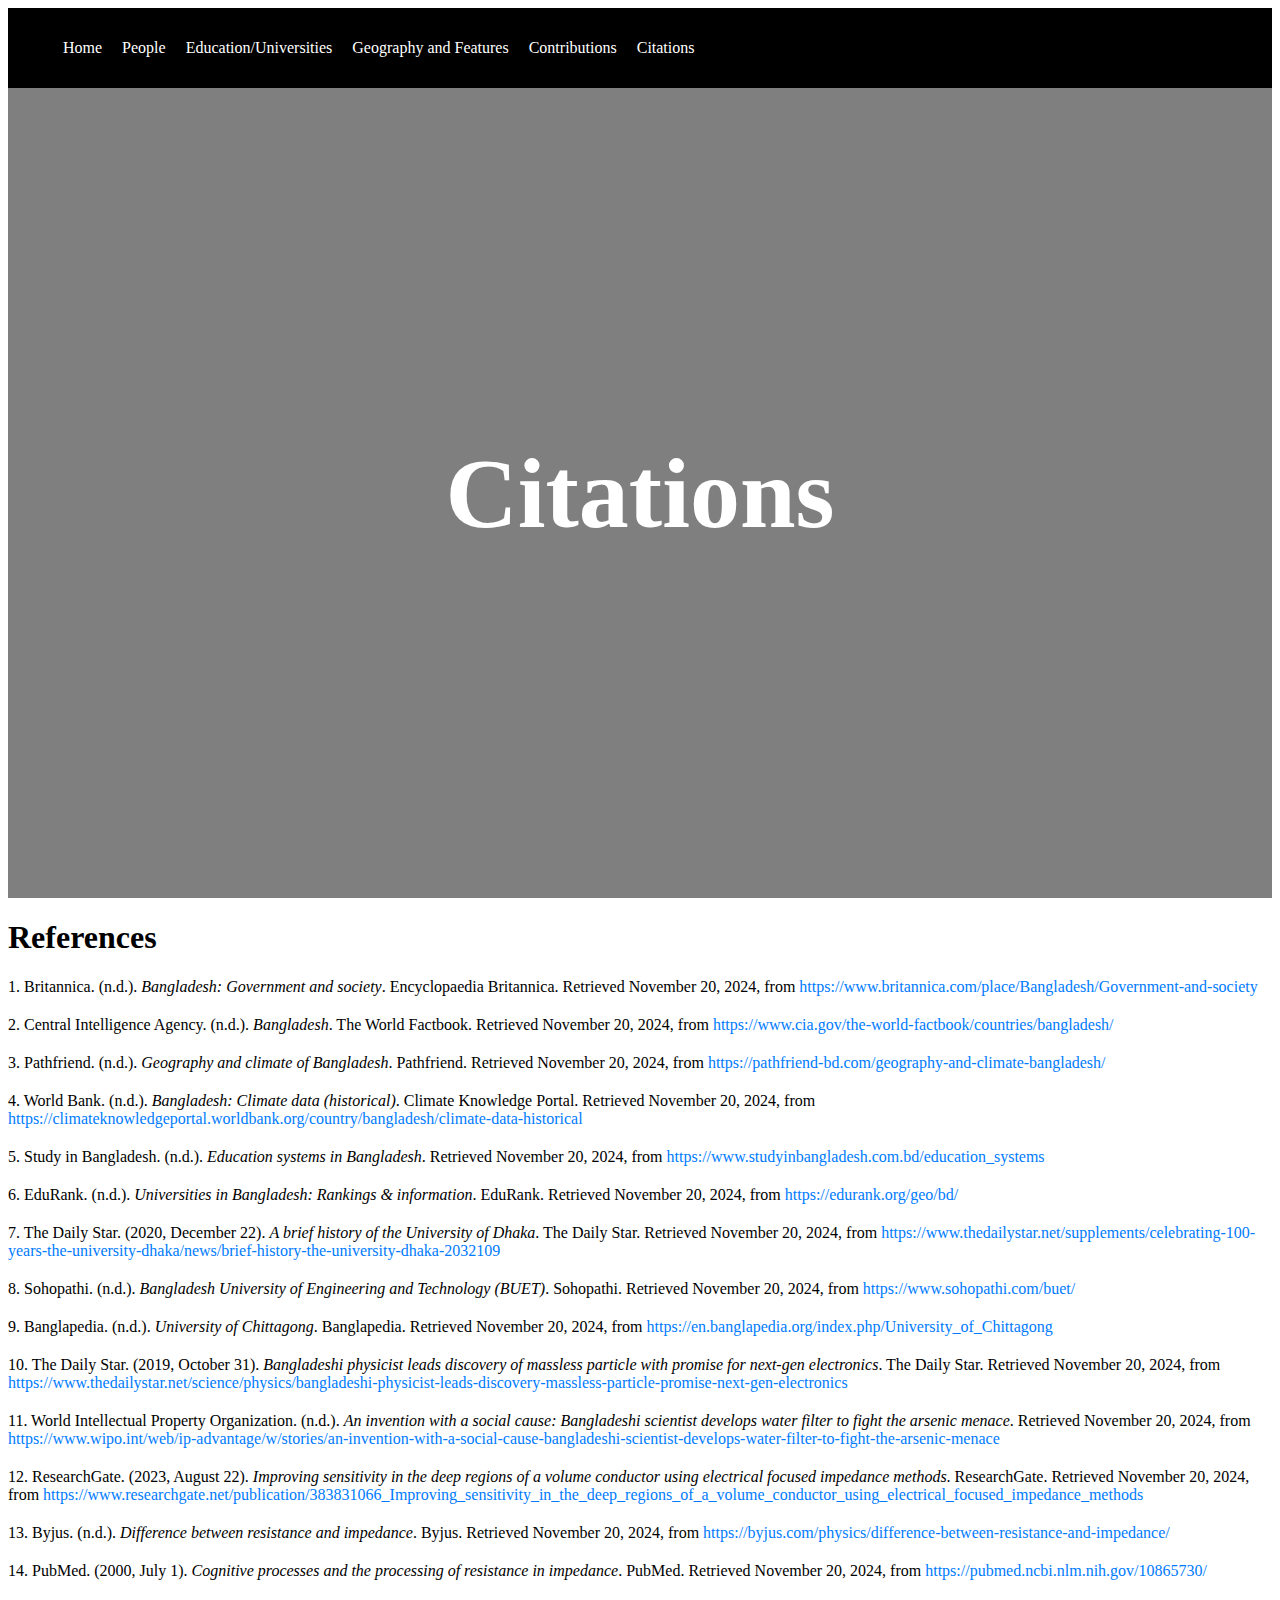
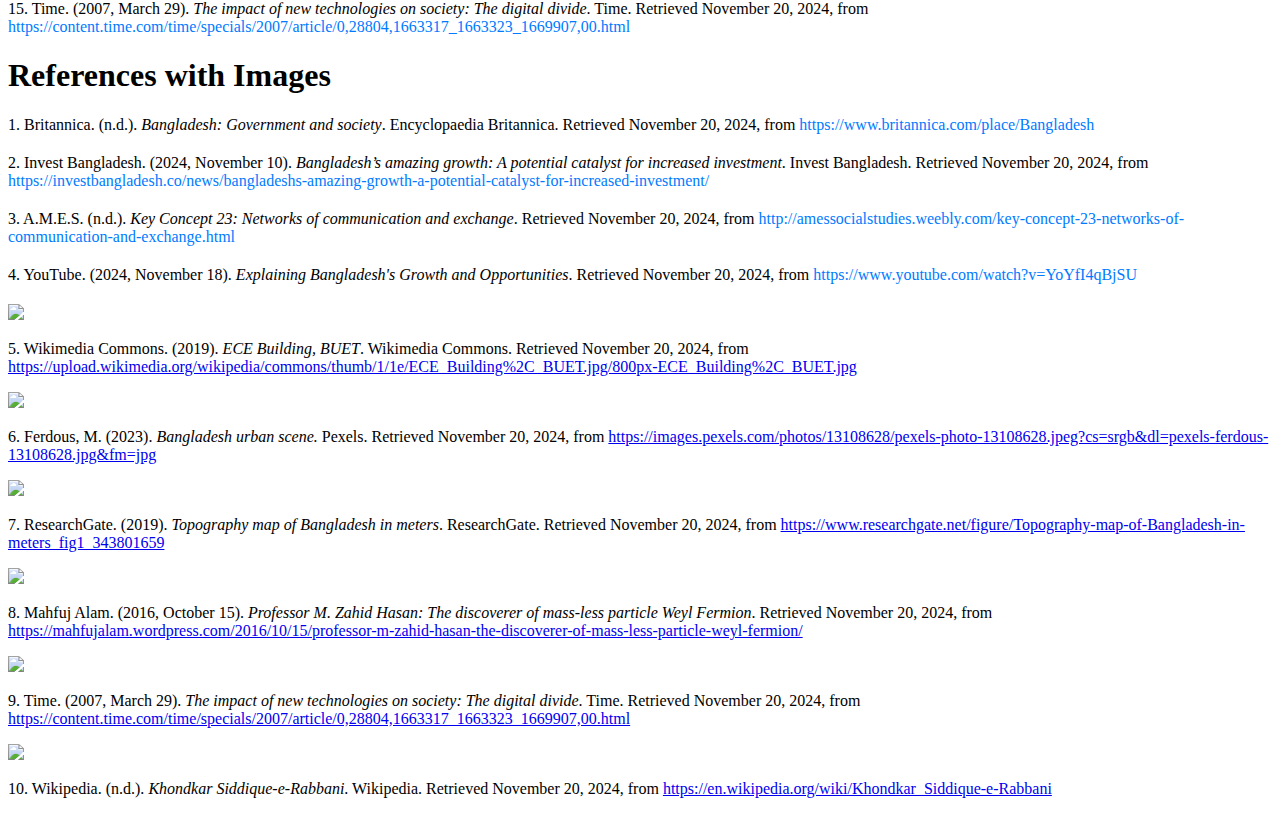
==== citations.html @ e911b30e "added citations" ====
<!DOCTYPE html>
<html>
    
    <header>
        <nav>
            <ul>
                <li><a href="index.html">Home</a></li>
                <li><a href="people.html">People</a></li>
                <li><a href="education.html">Education/Universities</a></li>
                <li><a href="geography.html">Geography and Features</a></li>
                <li><a href="contributions.html">Contributions</a></li>
                <li><a href="citations.html">Citations</a></li>
            </ul>
        </nav>
    </header>
    <head>
        <link rel="stylesheet" href="style.css">
    </head>
    <body>
        <div class="banner_image">
            <h1 id="title">Citations</h1>
            </div>
            <h1 id="citaitonTitle">References</h1>

            <div class="citation">
                <p>1. Britannica. (n.d.). <i>Bangladesh: Government and society</i>. Encyclopaedia Britannica. Retrieved November 20, 2024, from <a href="https://www.britannica.com/place/Bangladesh/Government-and-society"  >https://www.britannica.com/place/Bangladesh/Government-and-society</a></p>
            </div>
        
            <div class="citation">
                <p>2. Central Intelligence Agency. (n.d.). <i>Bangladesh</i>. The World Factbook. Retrieved November 20, 2024, from <a href="https://www.cia.gov/the-world-factbook/countries/bangladesh/"  >https://www.cia.gov/the-world-factbook/countries/bangladesh/</a></p>
            </div>
        
            <div class="citation">
                <p>3. Pathfriend. (n.d.). <i>Geography and climate of Bangladesh</i>. Pathfriend. Retrieved November 20, 2024, from <a href="https://pathfriend-bd.com/geography-and-climate-bangladesh/"  >https://pathfriend-bd.com/geography-and-climate-bangladesh/</a></p>
            </div>
        
            <div class="citation">
                <p>4. World Bank. (n.d.). <i>Bangladesh: Climate data (historical)</i>. Climate Knowledge Portal. Retrieved November 20, 2024, from <a href="https://climateknowledgeportal.worldbank.org/country/bangladesh/climate-data-historical"  >https://climateknowledgeportal.worldbank.org/country/bangladesh/climate-data-historical</a></p>
            </div>
        
            <div class="citation">
                <p>5. Study in Bangladesh. (n.d.). <i>Education systems in Bangladesh</i>. Retrieved November 20, 2024, from <a href="https://www.studyinbangladesh.com.bd/education_systems"  >https://www.studyinbangladesh.com.bd/education_systems</a></p>
            </div>
        
            <div class="citation">
                <p>6. EduRank. (n.d.). <i>Universities in Bangladesh: Rankings & information</i>. EduRank. Retrieved November 20, 2024, from <a href="https://edurank.org/geo/bd/"  >https://edurank.org/geo/bd/</a></p>
            </div>
        
            <div class="citation">
                <p>7. The Daily Star. (2020, December 22). <i>A brief history of the University of Dhaka</i>. The Daily Star. Retrieved November 20, 2024, from <a href="https://www.thedailystar.net/supplements/celebrating-100-years-the-university-dhaka/news/brief-history-the-university-dhaka-2032109"  >https://www.thedailystar.net/supplements/celebrating-100-years-the-university-dhaka/news/brief-history-the-university-dhaka-2032109</a></p>
            </div>
        
            <div class="citation">
                <p>8. Sohopathi. (n.d.). <i>Bangladesh University of Engineering and Technology (BUET)</i>. Sohopathi. Retrieved November 20, 2024, from <a href="https://www.sohopathi.com/buet/"  >https://www.sohopathi.com/buet/</a></p>
            </div>
        
            <div class="citation">
                <p>9. Banglapedia. (n.d.). <i>University of Chittagong</i>. Banglapedia. Retrieved November 20, 2024, from <a href="https://en.banglapedia.org/index.php/University_of_Chittagong"  >https://en.banglapedia.org/index.php/University_of_Chittagong</a></p>
            </div>
        
            <div class="citation">
                <p>10. The Daily Star. (2019, October 31). <i>Bangladeshi physicist leads discovery of massless particle with promise for next-gen electronics</i>. The Daily Star. Retrieved November 20, 2024, from <a href="https://www.thedailystar.net/science/physics/bangladeshi-physicist-leads-discovery-massless-particle-promise-next-gen-electronics"  >https://www.thedailystar.net/science/physics/bangladeshi-physicist-leads-discovery-massless-particle-promise-next-gen-electronics</a></p>
            </div>
        
            <div class="citation">
                <p>11. World Intellectual Property Organization. (n.d.). <i>An invention with a social cause: Bangladeshi scientist develops water filter to fight the arsenic menace</i>. Retrieved November 20, 2024, from <a href="https://www.wipo.int/web/ip-advantage/w/stories/an-invention-with-a-social-cause-bangladeshi-scientist-develops-water-filter-to-fight-the-arsenic-menace"  >https://www.wipo.int/web/ip-advantage/w/stories/an-invention-with-a-social-cause-bangladeshi-scientist-develops-water-filter-to-fight-the-arsenic-menace</a></p>
            </div>
        
            <div class="citation">
                <p>12. ResearchGate. (2023, August 22). <i>Improving sensitivity in the deep regions of a volume conductor using electrical focused impedance methods</i>. ResearchGate. Retrieved November 20, 2024, from <a href="https://www.researchgate.net/publication/383831066_Improving_sensitivity_in_the_deep_regions_of_a_volume_conductor_using_electrical_focused_impedance_methods"  >https://www.researchgate.net/publication/383831066_Improving_sensitivity_in_the_deep_regions_of_a_volume_conductor_using_electrical_focused_impedance_methods</a></p>
            </div>
        
            <div class="citation">
                <p>13. Byjus. (n.d.). <i>Difference between resistance and impedance</i>. Byjus. Retrieved November 20, 2024, from <a href="https://byjus.com/physics/difference-between-resistance-and-impedance/"  >https://byjus.com/physics/difference-between-resistance-and-impedance/</a></p>
            </div>
        
            <div class="citation">
                <p>14. PubMed. (2000, July 1). <i>Cognitive processes and the processing of resistance in impedance</i>. PubMed. Retrieved November 20, 2024, from <a href="https://pubmed.ncbi.nlm.nih.gov/10865730/"  >https://pubmed.ncbi.nlm.nih.gov/10865730/</a></p>
            </div>
        
            <div class="citation">
                <p>15. Time. (2007, March 29). <i>The impact of new technologies on society: The digital divide</i>. Time. Retrieved November 20, 2024, from <a href="https://content.time.com/time/specials/2007/article/0,28804,1663317_1663323_1669907,00.html"  >https://content.time.com/time/specials/2007/article/0,28804,1663317_1663323_1669907,00.html</a></p>
            </div>
            <h1>References with Images</h1>

            <div class="citation">
                <p>1. Britannica. (n.d.). <i>Bangladesh: Government and society</i>. Encyclopaedia Britannica. Retrieved November 20, 2024, from <a href="https://www.britannica.com/place/Bangladesh"  >https://www.britannica.com/place/Bangladesh</a></p>
            </div>
        
            <div class="citation">
                <p>2. Invest Bangladesh. (2024, November 10). <i>Bangladesh’s amazing growth: A potential catalyst for increased investment</i>. Invest Bangladesh. Retrieved November 20, 2024, from <a href="https://investbangladesh.co/news/bangladeshs-amazing-growth-a-potential-catalyst-for-increased-investment/"  >https://investbangladesh.co/news/bangladeshs-amazing-growth-a-potential-catalyst-for-increased-investment/</a></p>
            </div>
        
            <div class="citation">
                <p>3. A.M.E.S. (n.d.). <i>Key Concept 23: Networks of communication and exchange</i>. Retrieved November 20, 2024, from <a href="http://amessocialstudies.weebly.com/key-concept-23-networks-of-communication-and-exchange.html"  >http://amessocialstudies.weebly.com/key-concept-23-networks-of-communication-and-exchange.html</a></p>
            </div>
        
            <div class="citation">
                <p>4. YouTube. (2024, November 18). <i>Explaining Bangladesh's Growth and Opportunities</i>. Retrieved November 20, 2024, from <a href="https://www.youtube.com/watch?v=YoYfI4qBjSU"  >https://www.youtube.com/watch?v=YoYfI4qBjSU</a></p>
            </div>
        
            <div class="image-container">
                <img src="https://upload.wikimedia.org/wikipedia/commons/thumb/1/1e/ECE_Building%2C_BUET.jpg/800px-ECE_Building%2C_BUET.jpg">
                <p>5. Wikimedia Commons. (2019). <i>ECE Building, BUET</i>. Wikimedia Commons. Retrieved November 20, 2024, from <a href="https://upload.wikimedia.org/wikipedia/commons/thumb/1/1e/ECE_Building%2C_BUET.jpg/800px-ECE_Building%2C_BUET.jpg"  >https://upload.wikimedia.org/wikipedia/commons/thumb/1/1e/ECE_Building%2C_BUET.jpg/800px-ECE_Building%2C_BUET.jpg</a></p>
            </div>
        
            <div class="image-container">
                <img src="https://images.pexels.com/photos/13108628/pexels-photo-13108628.jpeg?cs=srgb&dl=pexels-ferdous-13108628.jpg&fm=jpg">
                <p>6. Ferdous, M. (2023). <i>Bangladesh urban scene.</i> Pexels. Retrieved November 20, 2024, from <a href="https://images.pexels.com/photos/13108628/pexels-photo-13108628.jpeg?cs=srgb&dl=pexels-ferdous-13108628.jpg&fm=jpg"  >https://images.pexels.com/photos/13108628/pexels-photo-13108628.jpeg?cs=srgb&dl=pexels-ferdous-13108628.jpg&fm=jpg</a></p>
            </div>
        
            <div class="image-container">
                <img src="https://www.researchgate.net/figure/Topography-map-of-Bangladesh-in-meters_fig1_343801659">
                <p>7. ResearchGate. (2019). <i>Topography map of Bangladesh in meters</i>. ResearchGate. Retrieved November 20, 2024, from <a href="https://www.researchgate.net/figure/Topography-map-of-Bangladesh-in-meters_fig1_343801659"  >https://www.researchgate.net/figure/Topography-map-of-Bangladesh-in-meters_fig1_343801659</a></p>
            </div>
        
            <div class="image-container">
                <img src="https://mahfujalam.wordpress.com/wp-content/uploads/2016/10/m-zahid-hasan.jpg"></img>
                <p>8. Mahfuj Alam. (2016, October 15). <i>Professor M. Zahid Hasan: The discoverer of mass-less particle Weyl Fermion</i>. Retrieved November 20, 2024, from <a href="https://mahfujalam.wordpress.com/2016/10/15/professor-m-zahid-hasan-the-discoverer-of-mass-less-particle-weyl-fermion/"  >https://mahfujalam.wordpress.com/2016/10/15/professor-m-zahid-hasan-the-discoverer-of-mass-less-particle-weyl-fermion/</a></p>
            </div>
        
            <div class="image-container">
                <img src="https://content.time.com/time/europe/magazine/2007/1029/hussam_1029.jpg"></img>
                <p>9. Time. (2007, March 29). <i>The impact of new technologies on society: The digital divide</i>. Time. Retrieved November 20, 2024, from <a href="https://content.time.com/time/specials/2007/article/0,28804,1663317_1663323_1669907,00.html"  >https://content.time.com/time/specials/2007/article/0,28804,1663317_1663323_1669907,00.html</a></p>
            </div>
        
            <div class="image-container">
                <img src="https://upload.wikimedia.org/wikipedia/commons/thumb/d/d0/Dr._Khondkar_Siddique-e-Rabbani_8.jpg/220px-Dr._Khondkar_Siddique-e-Rabbani_8.jpg"></img>
                <p>10. Wikipedia. (n.d.). <i>Khondkar Siddique-e-Rabbani</i>. Wikipedia. Retrieved November 20, 2024, from <a href="https://en.wikipedia.org/wiki/Khondkar_Siddique-e-Rabbani">https://en.wikipedia.org/wiki/Khondkar_Siddique-e-Rabbani</a></p>
    </body>
</html>
---- style.css ----
#title {
    font-size: 100px;
    color:white;
}
.banner_image {
    display: flex;
    width: 100%;
    background-image: 
    linear-gradient(rgba(0,0,0,0.5), rgba(0,0,0,0.5)),
    url("https://investbangladesh.co/wp-content/uploads/2024/04/hero-bangladesh.jpg");
    height: 90vh;
    background-size: cover;
    align-items: center;
    justify-content: center;
}
body {
    align-items: center;
    gap: 20px;
}
.content {
    flex-wrap: wrap;
    display: flex;
    align-items: center; 
    justify-content: center; 
    padding: 20px;
    gap: 20px;
}

.bodyParagraph {
    flex: 1; 
    max-width: 50%; 
    vertical-align: middle; 
    font-size: 30px;
    line-height: 2;
}

.bodyParagraphCentered {
    flex: 1; 
    max-width: 50%; 
    vertical-align: middle; 
    justify-content: center;
    font-size: 30px;
    line-height: 2;
}

.image {
    max-width: 50%;
    height: auto;
}

header {
    padding: 15px;
    background-color: black;
    color: white;
}
nav ul{
    display: flex;
    list-style-type: none;
}
nav ul li{
    margin-right: 20px;
}

nav ul li a {
    color: white; 
    text-decoration: none;
    transition: color 0.3s ease;
}

nav ul li a:hover {
    color: #ddd;  
    text-decoration: underline;
}

.university-container {
    display: flex;
    flex-wrap: wrap;
    justify-content: space-around;
    padding: 20px;
    gap: 20px;
}


.university-box {
    width: 800px;
    background-color: white;
    border-radius: 10px;
    box-shadow: 0 4px 8px rgba(0, 0, 0, 0.1);
    overflow: hidden;
    transition: transform 0.3s ease;
}




.university-image {
    width: 100%;
    height: 400px;
    object-fit: cover; 
}


.university-content {
    padding: 15px;
}

.university-content h2 {
    font-size: 40px;
    margin-bottom: 10px;
    color: #000000; 
}

.university-content p {
    font-size: 30px;
    line-height: 1.6;
    color: #555;
}

.contribution-container {
    display: grid;
    grid-template-columns: repeat(3, 1fr); 
    gap: 30px;  
    padding: 40px;
  }

.contribution-box {
    background-color: #f7f7f7;
    border: 2px solid #ccc;
    padding: 25px;
    border-radius: 10px;
    text-align: center;
    box-shadow: 0 4px 10px rgba(0, 0, 0, 0.1);
  }
  
.contribution-box h2 {
    font-size: 1.6rem;
    color: #333;
    margin-bottom: 15px;
  }
  
.contribution-box img {
    max-width: 100%;
    height: auto;
    border-radius: 8px;
    margin-bottom: 20px;
  }
  
.contribution-box p {
    font-size: 1rem;
    color: #555;
  }

#citationTitle{
    text-align: center;
    margin-bottom: 20px;
}
.citation {
    margin-bottom: 20px;
}
.citation a {
    color: #007BFF;
    text-decoration: none;
}
.citation a:hover {
    text-decoration: underline;
}
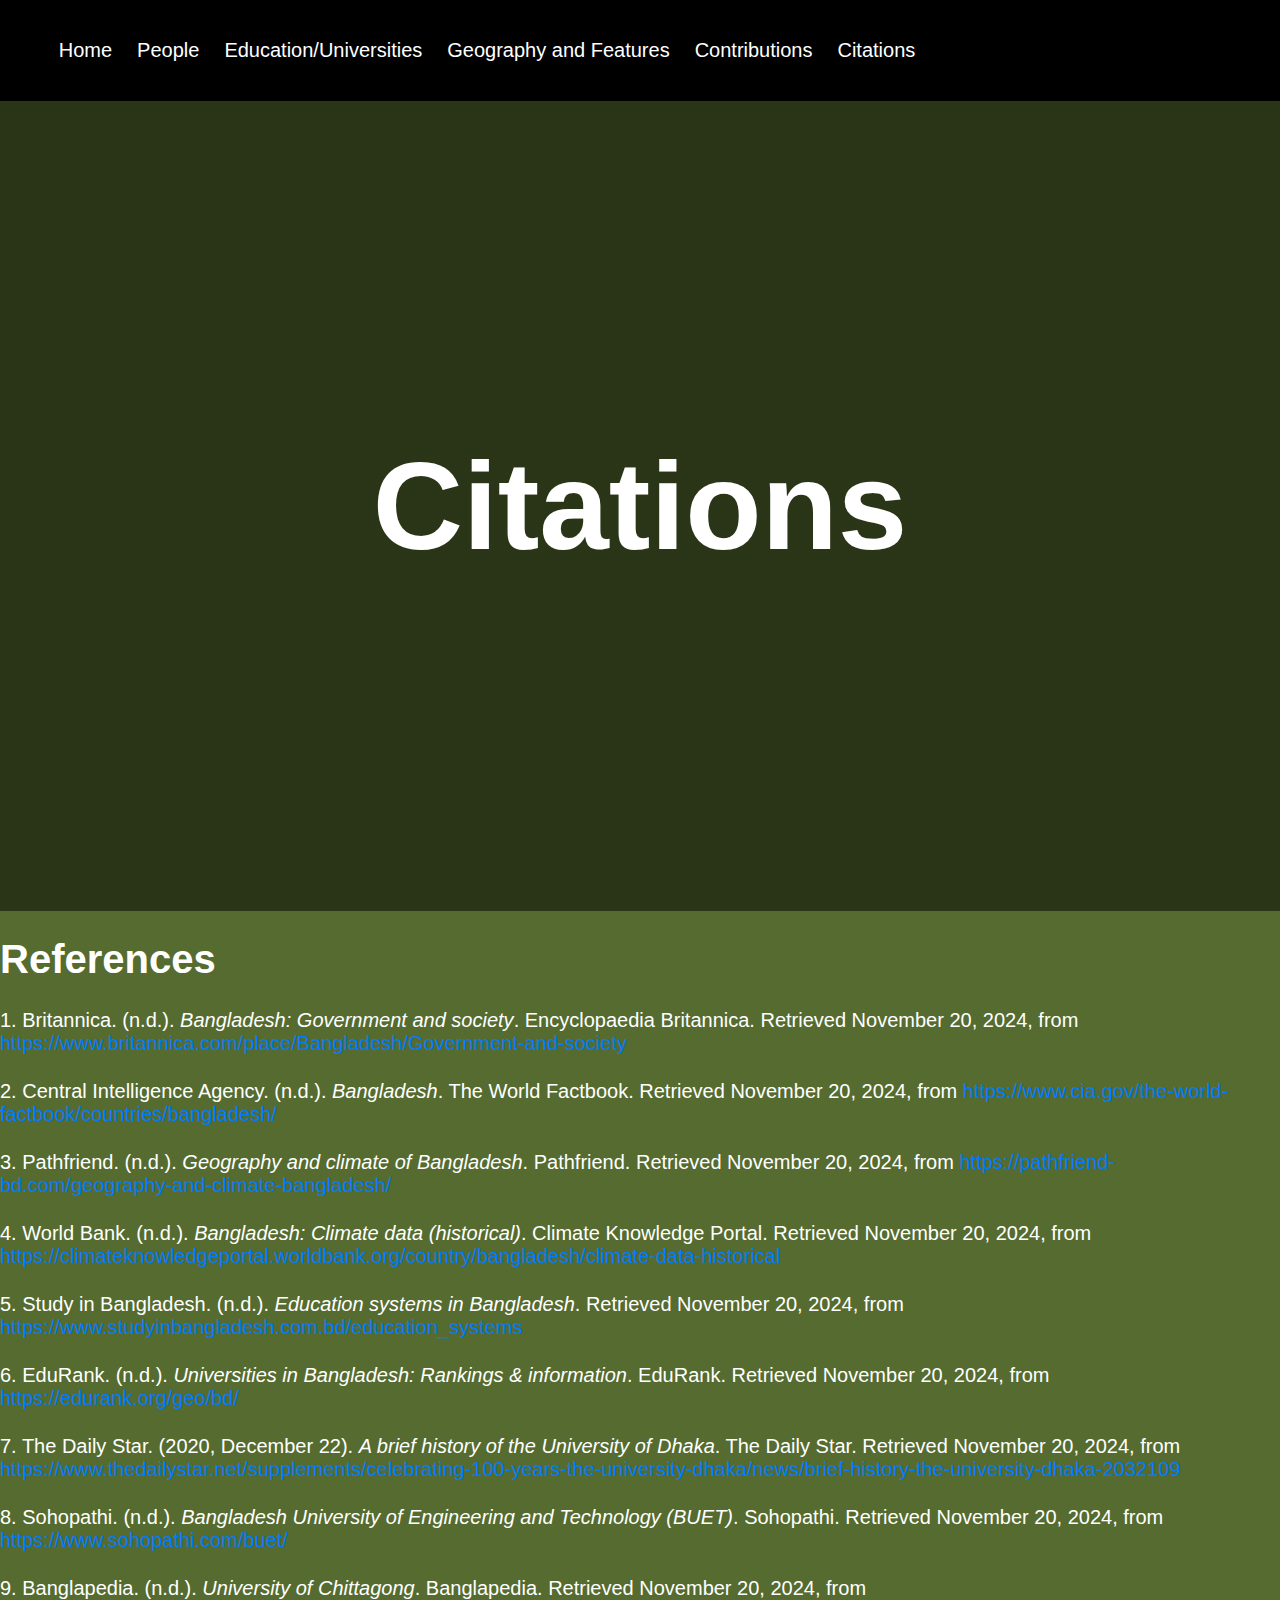
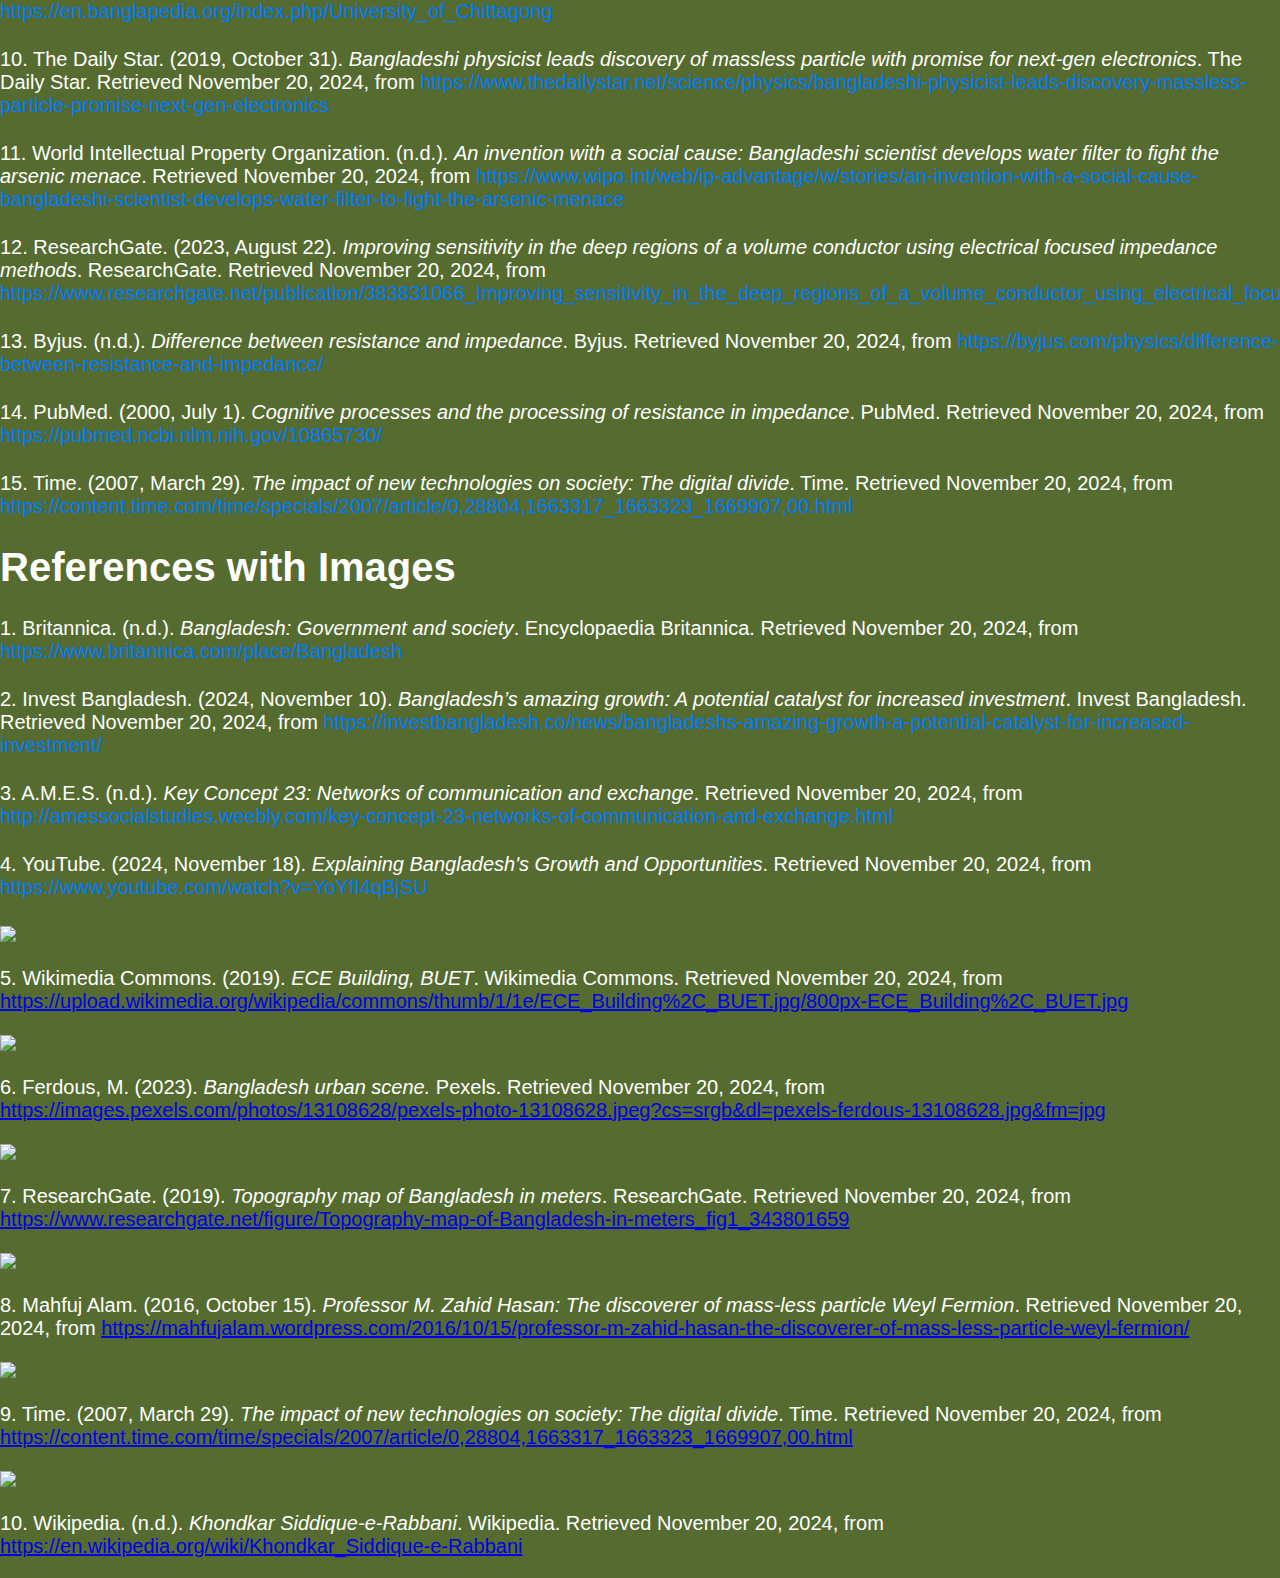
==== commit aa9909ec: "added video" ====
--- a/citations.html
+++ b/citations.html
@@ -105,7 +105,7 @@
             </div>
         
             <div class="image-container">
-                <img src="https://images.pexels.com/photos/13108628/pexels-photo-13108628.jpeg?cs=srgb&dl=pexels-ferdous-13108628.jpg&fm=jpg">
+                <img id="hugeImage"src="https://images.pexels.com/photos/13108628/pexels-photo-13108628.jpeg?cs=srgb&dl=pexels-ferdous-13108628.jpg&fm=jpg">
                 <p>6. Ferdous, M. (2023). <i>Bangladesh urban scene.</i> Pexels. Retrieved November 20, 2024, from <a href="https://images.pexels.com/photos/13108628/pexels-photo-13108628.jpeg?cs=srgb&dl=pexels-ferdous-13108628.jpg&fm=jpg"  >https://images.pexels.com/photos/13108628/pexels-photo-13108628.jpeg?cs=srgb&dl=pexels-ferdous-13108628.jpg&fm=jpg</a></p>
             </div>
         
--- a/style.css
+++ b/style.css
@@ -1,7 +1,17 @@
+body {
+    background-color: #556B2F; 
+    color: white;  
+    font-family: Arial, sans-serif;  
+    margin: 0;
+    padding: 0;
+    font-size: 20px;  
+}
+
 #title {
-    font-size: 100px;
-    color:white;
+    font-size: 6.25em;  
+    color: white;
 }
+
 .banner_image {
     display: flex;
     width: 100%;
@@ -13,24 +23,21 @@
     align-items: center;
     justify-content: center;
 }
-body {
-    align-items: center;
-    gap: 20px;
-}
+
 .content {
     flex-wrap: wrap;
     display: flex;
     align-items: center; 
     justify-content: center; 
-    padding: 20px;
-    gap: 20px;
+    padding: 1.25em;  
+    gap: 1.25em;
 }
 
 .bodyParagraph {
     flex: 1; 
     max-width: 50%; 
     vertical-align: middle; 
-    font-size: 30px;
+    font-size: 1.875em; 
     line-height: 2;
 }
 
@@ -39,7 +46,7 @@
     max-width: 50%; 
     vertical-align: middle; 
     justify-content: center;
-    font-size: 30px;
+    font-size: 1.875em;
     line-height: 2;
 }
 
@@ -49,16 +56,18 @@
 }
 
 header {
-    padding: 15px;
+    padding: 0.9375em;  
     background-color: black;
     color: white;
 }
-nav ul{
+
+nav ul {
     display: flex;
     list-style-type: none;
 }
-nav ul li{
-    margin-right: 20px;
+
+nav ul li {
+    margin-right: 1.25em; 
 }
 
 nav ul li a {
@@ -76,42 +85,36 @@
     display: flex;
     flex-wrap: wrap;
     justify-content: space-around;
-    padding: 20px;
-    gap: 20px;
+    padding: 1.25em;
+    gap: 1.25em;
 }
 
-
 .university-box {
-    width: 800px;
+    width: 50em;  
     background-color: white;
-    border-radius: 10px;
-    box-shadow: 0 4px 8px rgba(0, 0, 0, 0.1);
+    border-radius: 0.625em;  
+    box-shadow: 0 4px 10px rgba(0, 0, 0, 0.1); 
     overflow: hidden;
-    transition: transform 0.3s ease;
 }
-
-
-
 
 .university-image {
     width: 100%;
-    height: 400px;
+    height: 25em;  
     object-fit: cover; 
 }
 
-
 .university-content {
-    padding: 15px;
+    padding: 0.9375em; 
 }
 
 .university-content h2 {
-    font-size: 40px;
-    margin-bottom: 10px;
+    font-size: 2.5em;  
+    margin-bottom: 0.625em;  
     color: #000000; 
 }
 
 .university-content p {
-    font-size: 30px;
+    font-size: 2.2em; 
     line-height: 1.6;
     color: #555;
 }
@@ -119,48 +122,56 @@
 .contribution-container {
     display: grid;
     grid-template-columns: repeat(3, 1fr); 
-    gap: 30px;  
-    padding: 40px;
-  }
+    gap: 1.875em;  
+    padding: 2.5em;  
+}
 
 .contribution-box {
     background-color: #f7f7f7;
-    border: 2px solid #ccc;
-    padding: 25px;
-    border-radius: 10px;
+    border: 0.125em solid #ccc; 
+    padding: 1.5625em;  
+    border-radius: 0.625em;  
     text-align: center;
-    box-shadow: 0 4px 10px rgba(0, 0, 0, 0.1);
-  }
-  
+    box-shadow: 0 0.25em 0.625em rgba(0, 0, 0, 0.1); 
+}
+
 .contribution-box h2 {
-    font-size: 1.6rem;
+    font-size: 1em;  
     color: #333;
-    margin-bottom: 15px;
-  }
-  
+    margin-bottom: 1.875em;  
+}
+
 .contribution-box img {
     max-width: 100%;
     height: auto;
-    border-radius: 8px;
-    margin-bottom: 20px;
-  }
-  
+    border-radius: 0.5em;  
+    margin-bottom: 1.25em;  
+}
+
 .contribution-box p {
-    font-size: 1rem;
+    font-size: 1em;
     color: #555;
-  }
+}
 
-#citationTitle{
+#citationTitle {
     text-align: center;
-    margin-bottom: 20px;
+    margin-bottom: 1.25em;  
 }
+
 .citation {
-    margin-bottom: 20px;
+    margin-bottom: 1.25em; 
 }
+
 .citation a {
     color: #007BFF;
     text-decoration: none;
 }
+
 .citation a:hover {
     text-decoration: underline;
+}
+
+#hugeImage {
+    max-width: 20%;
+    height: auto;
 }